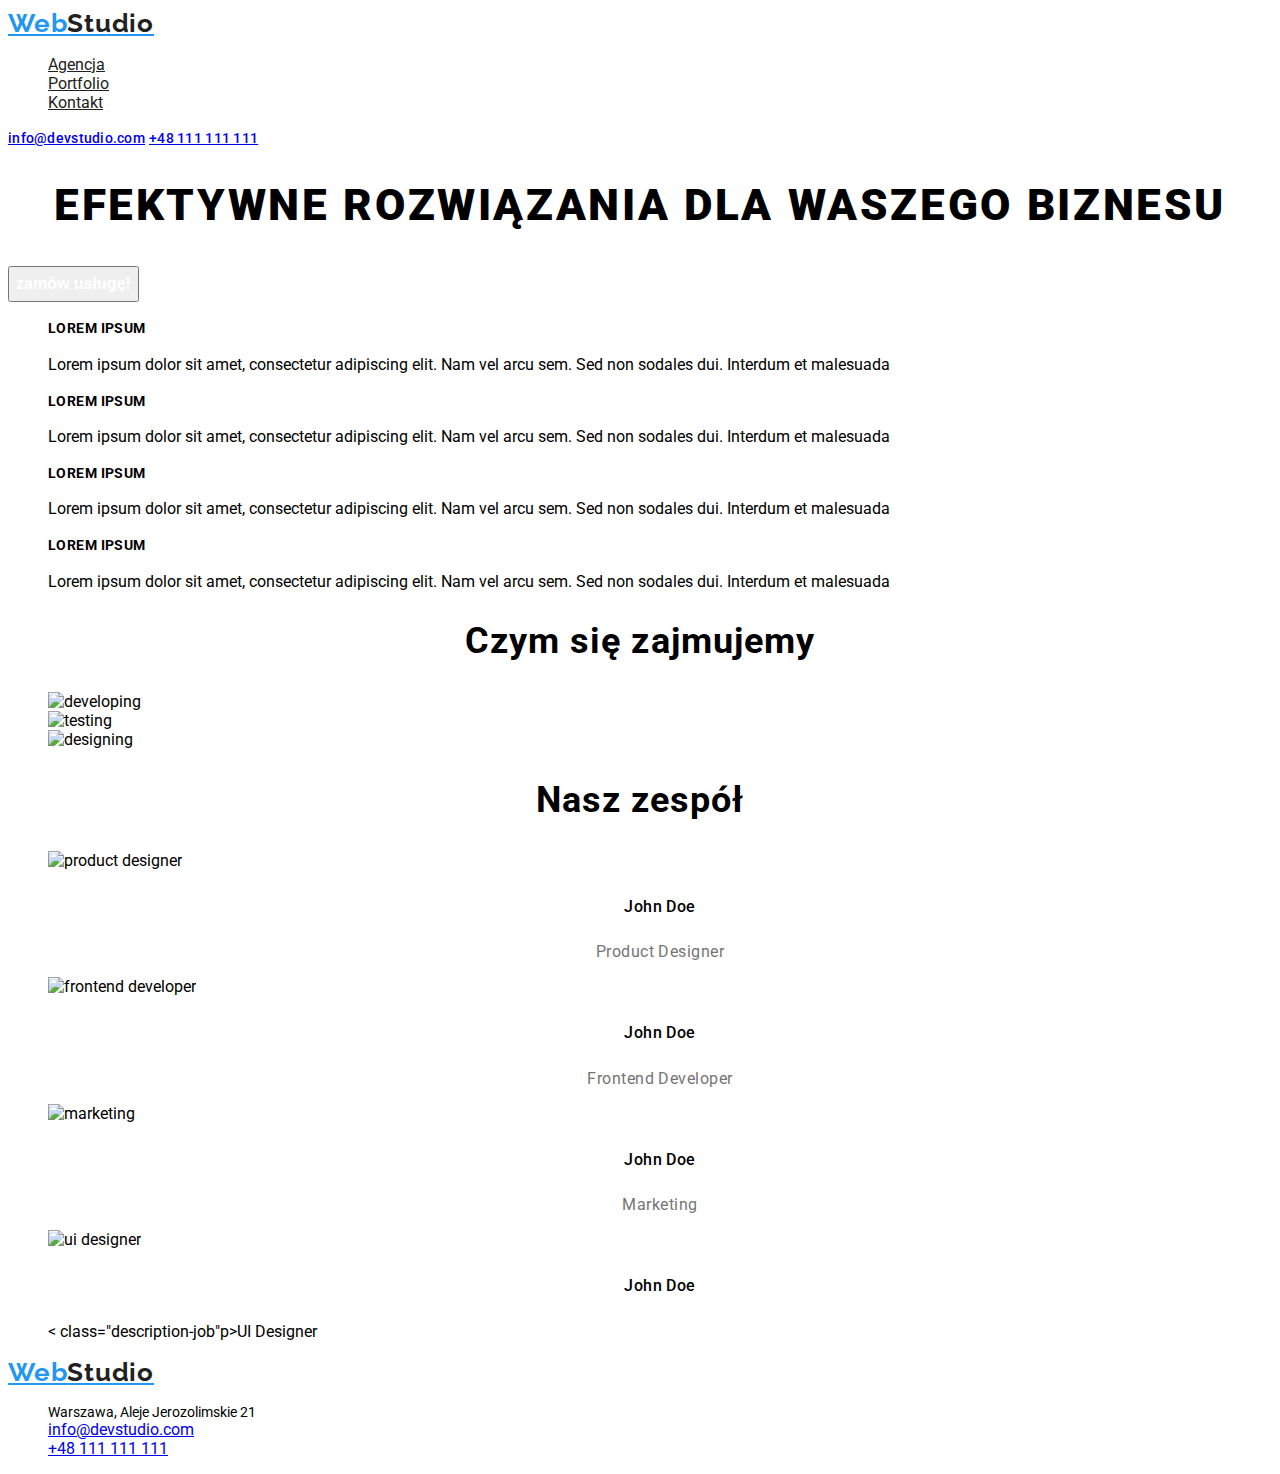
==== index.html @ b5ddb07e "index end" ====
<!DOCTYPE html>
<html lang="en">
<head>
    <meta charset="UTF-8">
    <meta http-equiv="X-UA-Compatible" content="IE=edge">
    <meta name="viewport" content="width=device-width, initial-scale=1.0">
    <link rel="stylesheet" href="/css/style.css">
    <link rel="preconnect" href="https://fonts.googleapis.com">
    <link rel="preconnect" href="https://fonts.gstatic.com" crossorigin>
    <link href="https://fonts.googleapis.com/css2?family=Raleway:wght@700&family=Roboto:wght@400;500;700;900&display=swap" rel="stylesheet"> 
    <title>Studio</title>
</head>
<body>
    <header class="header">
        <nav class="navigation">
            <a class="navigation-logo" href="#">Web<span>Studio</span></a>
            <ul class="navigation-list">
                <li class="navigation-list-item">
                    <a class="navigation-list-link" href="#">Agencja</a></li>
                <li class="navigation-list-item">
                    <a class="navigation-list-link" href="#">Portfolio</a></li>
                <li class="navigation-list-item">
                    <a class="navigation-list-link" href="#">Kontakt</a></li>
            </ul>   
        </nav>
        <a class="contact-top" href="mailto:info@devstudio.com">info@devstudio.com</a>
        <a class="contact-top" href="tel:48111111111">+48 111 111 111</a>
    </header>
    <main>
        <!--HERO-->
        <section>
            <h1>EFEKTYWNE ROZWIĄZANIA DLA WASZEGO BIZNESU</h1>
            <button class="modal-button" type="button">zamów usługę!</button>
        </section>
        <!--Lorem ipsum-->
            <section>
                <ul>
                    <li>
                      <h4>LOREM IPSUM</h4>
                      <p class="decription-lorem">
                        Lorem ipsum dolor sit amet, consectetur adipiscing elit. Nam vel arcu sem. Sed non
                        sodales dui. Interdum et malesuada
                      </p>
                    </li>
                    <li>
                      <h4>LOREM IPSUM</h4>
                      <p class="decription-lorem">
                        Lorem ipsum dolor sit amet, consectetur adipiscing elit. Nam vel arcu sem. Sed non
                        sodales dui. Interdum et malesuada
                      </p>
                    </li>
                    <li>
                      <h4>LOREM IPSUM</h4>
                      <p class="decription-lorem">
                        Lorem ipsum dolor sit amet, consectetur adipiscing elit. Nam vel arcu sem. Sed non
                        sodales dui. Interdum et malesuada
                      </p>
                    </li>
                    <li>
                      <h4>LOREM IPSUM</h4>
                      <p class="decription-lorem">
                        Lorem ipsum dolor sit amet, consectetur adipiscing elit. Nam vel arcu sem. Sed non
                        sodales dui. Interdum et malesuada
                      </p>
                    </li>
                  </ul>
            </section>
            <!--What we do-->
            <section>
                <h2>Czym się zajmujemy</h2>
                <ul><li><img src="images/main_what_we_do/what_we_do_img1.jpg" alt="developing" width="370" height="294"></li>
                <li><img src="images/main_what_we_do/what_we_do_img2.jpg" alt="testing" width="370" height="294"></li>
                <li><img src="images/main_what_we_do/what_we_do-img3.jpg" alt="designing" width="370" height="294"></li>
                </ul>
            </section>
            <!--Our team-->
            <section>
                <h2>Nasz zespół</h2>
                <ul>
                    <li><img src="images/main_our_team/main_product_designer.jpg" alt="product designer" width="270" height="260">
                        <h5 class="employee-name">John Doe</h5>
                        <p class="description-job">Product Designer</p>
                    </li>
                    <li><img src="images/main_our_team/main_frontend_dev.jpg" alt="frontend developer" width="270" height="260">
                        <h5 class="employee-name">John Doe</h5>
                        <p class="description-job">Frontend Developer</p>
                    </li>
                    <li><img src="images/main_our_team/main_marketing.jpg" alt="marketing" width="270" height="260">
                        <h5 class="employee-name">John Doe</h5>
                        <p class="description-job">Marketing</p>
                    </li>
                    <li><img src="images/main_our_team/main_ui_designer.jpg" alt="ui designer" width="270" height="260">
                        <h5 class="employee-name">John Doe</h5>
                        < class="description-job"p>UI Designer</p>
                    </li>
                </ul>
            </section>
    </main>
    <footer>
        <a class="navigation-logo" href="#">Web<span>Studio</span></a>
    <ul>
        <li><address class="address">Warszawa, Aleje Jerozolimskie 21</address></li>
        <li><a href="mailto:info@devstudio.com">info@devstudio.com</a></li>
        <li><a href="tel:48111111111">+48 111 111 111</a></li>
    </ul>
    </footer>

</body>
</html>
---- css/style.css ----
:root {
  --main-font: "Roboto", sans-serif;
  --secondary-font: "Raleway", sans-serif;
  --main-color: #212121;
}

body {
  font-family: var(--main-font);
}
/* =======COMPONENTS======= */

.modal-button {
  font-style: normal;
  font-weight: 700;
  font-size: 16px;
  line-height: 1.87;
  color: #ffffff;
  cursor: pointer;
}
.modal-button:hover {
  color: #2196f3;
}
.contact {
  font-weight: 500;
  font-size: 14px;
  line-height: 1.142;
  letter-spacing: 0.02em;
  color: #2196f3;
}

.description-lorem {
  font-style: normal;
  font-weight: normal;
  font-size: 14px;
  line-height: 171%;
  letter-spacing: 0.03em;
  color: #757575;
}
/* =======END COMPONENTS=== */
/* HEADER */
.navigation-logo {
  font-family: Raleway;
  font-weight: bold;
  font-size: 26px;
  line-height: 31px;
  letter-spacing: 0.03em;
  color: #2196f3;
}
span {
  color: var(--main-color);
}
.navigation-list-link {
  color: var(--main-color);
}
.navigation-list-link:hover,
.navigation-list-link:focus,
.contact:hover,
.contact:focus {
  color: #2196f3;
}
.contact-top {
  font-weight: 500;
  line-height: 16px;
  letter-spacing: 0.02em;
}

/* END HEADER */

h1 {
  font-family: var(--main-color);
  font-weight: 900;
  font-size: 44px;
  line-height: 1.36;
  text-align: center;
  letter-spacing: 0.06em;
  text-transform: uppercase;
  /*color: #ffffff*/
}

h2 {
  font-weight: bold;
  font-size: 36px;
  line-height: 42px;
  text-align: center;
  letter-spacing: 0.03em;
}

h4 {
  font-family: Roboto;
  font-weight: bold;
  font-size: 14px;
  line-height: 16px;
  letter-spacing: 0.03em;
  text-transform: uppercase;
}

.employee-name {
  font-weight: 500;
  font-size: 16px;
  line-height: 19px;
  text-align: center;
  letter-spacing: 0.03em;
}
.description-job {
  font-size: 16px;
  line-height: 19px;
  text-align: center;
  letter-spacing: 0.03em;
  color: #757575;
}
ul {
  list-style-type: none;
}

.contact,
.address,
.contact-top {
  font-style: normal;
  font-size: 14px;
}
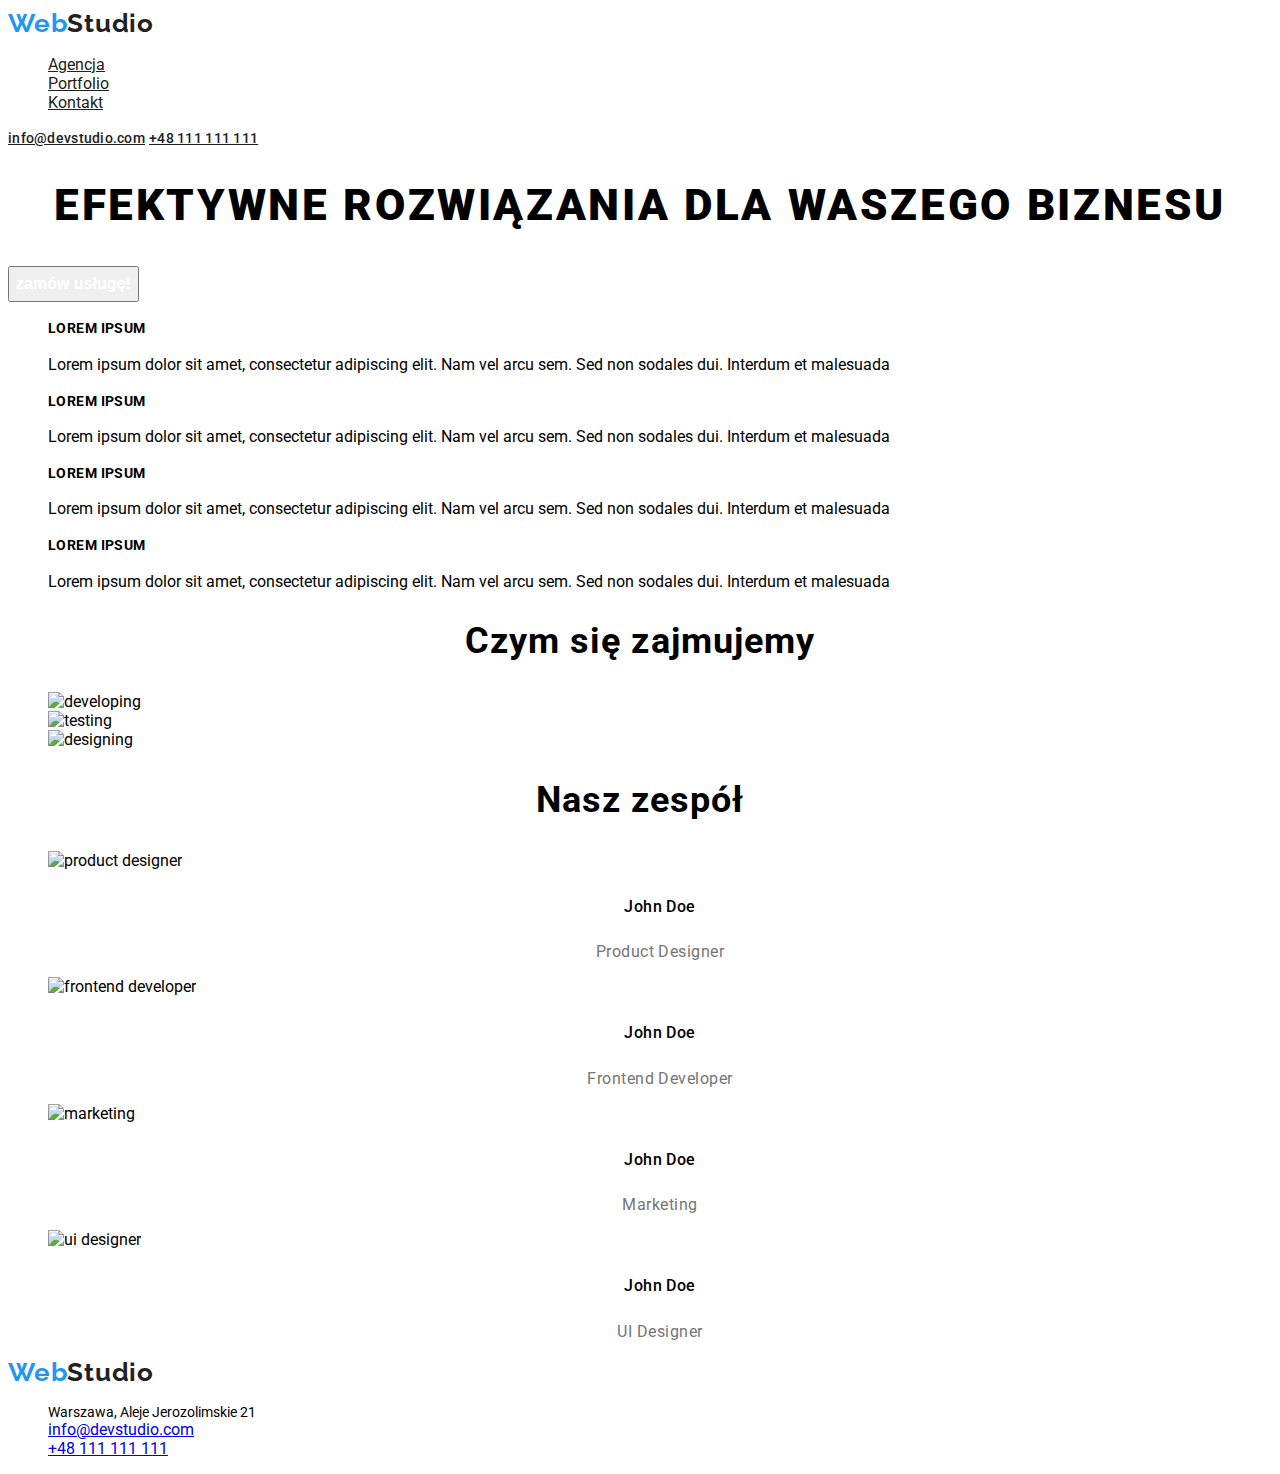
==== commit 5cf106b5: "final-candidate" ====
--- a/index.html
+++ b/index.html
@@ -16,9 +16,9 @@
             <a class="navigation-logo" href="#">Web<span>Studio</span></a>
             <ul class="navigation-list">
                 <li class="navigation-list-item">
-                    <a class="navigation-list-link" href="#">Agencja</a></li>
+                    <a class="navigation-list-link" href="/index.html">Agencja</a></li>
                 <li class="navigation-list-item">
-                    <a class="navigation-list-link" href="#">Portfolio</a></li>
+                    <a class="navigation-list-link" href="/portfolio.html">Portfolio</a></li>
                 <li class="navigation-list-item">
                     <a class="navigation-list-link" href="#">Kontakt</a></li>
             </ul>   
@@ -91,7 +91,7 @@
                     </li>
                     <li><img src="images/main_our_team/main_ui_designer.jpg" alt="ui designer" width="270" height="260">
                         <h5 class="employee-name">John Doe</h5>
-                        < class="description-job"p>UI Designer</p>
+                        <p class="description-job"p>UI Designer</p>
                     </li>
                 </ul>
             </section>
--- a/css/style.css
+++ b/css/style.css
@@ -45,6 +45,7 @@
   line-height: 31px;
   letter-spacing: 0.03em;
   color: #2196f3;
+  text-decoration: none;
 }
 span {
   color: var(--main-color);
@@ -52,16 +53,19 @@
 .navigation-list-link {
   color: var(--main-color);
 }
-.navigation-list-link:hover,
-.navigation-list-link:focus,
-.contact:hover,
-.contact:focus {
-  color: #2196f3;
-}
 .contact-top {
   font-weight: 500;
   line-height: 16px;
   letter-spacing: 0.02em;
+  color: var(--main-color);
+}
+.navigation-list-link:hover,
+.navigation-list-link:focus,
+.contact:hover,
+.contact:focus,
+.contact-top:hover,
+.contact-top:focus {
+  color: #2196f3;
 }
 
 /* END HEADER */
@@ -83,6 +87,13 @@
   line-height: 42px;
   text-align: center;
   letter-spacing: 0.03em;
+}
+
+h3 {
+  font-weight: bold;
+  font-size: 18px;
+  line-height: 200%;
+  letter-spacing: 0.06em;
 }
 
 h4 {
@@ -108,6 +119,12 @@
   letter-spacing: 0.03em;
   color: #757575;
 }
+.description-portfolio {
+  font-size: 16px;
+  line-height: 187%;
+  letter-spacing: 0.03em;
+  color: #757575;
+}
 ul {
   list-style-type: none;
 }
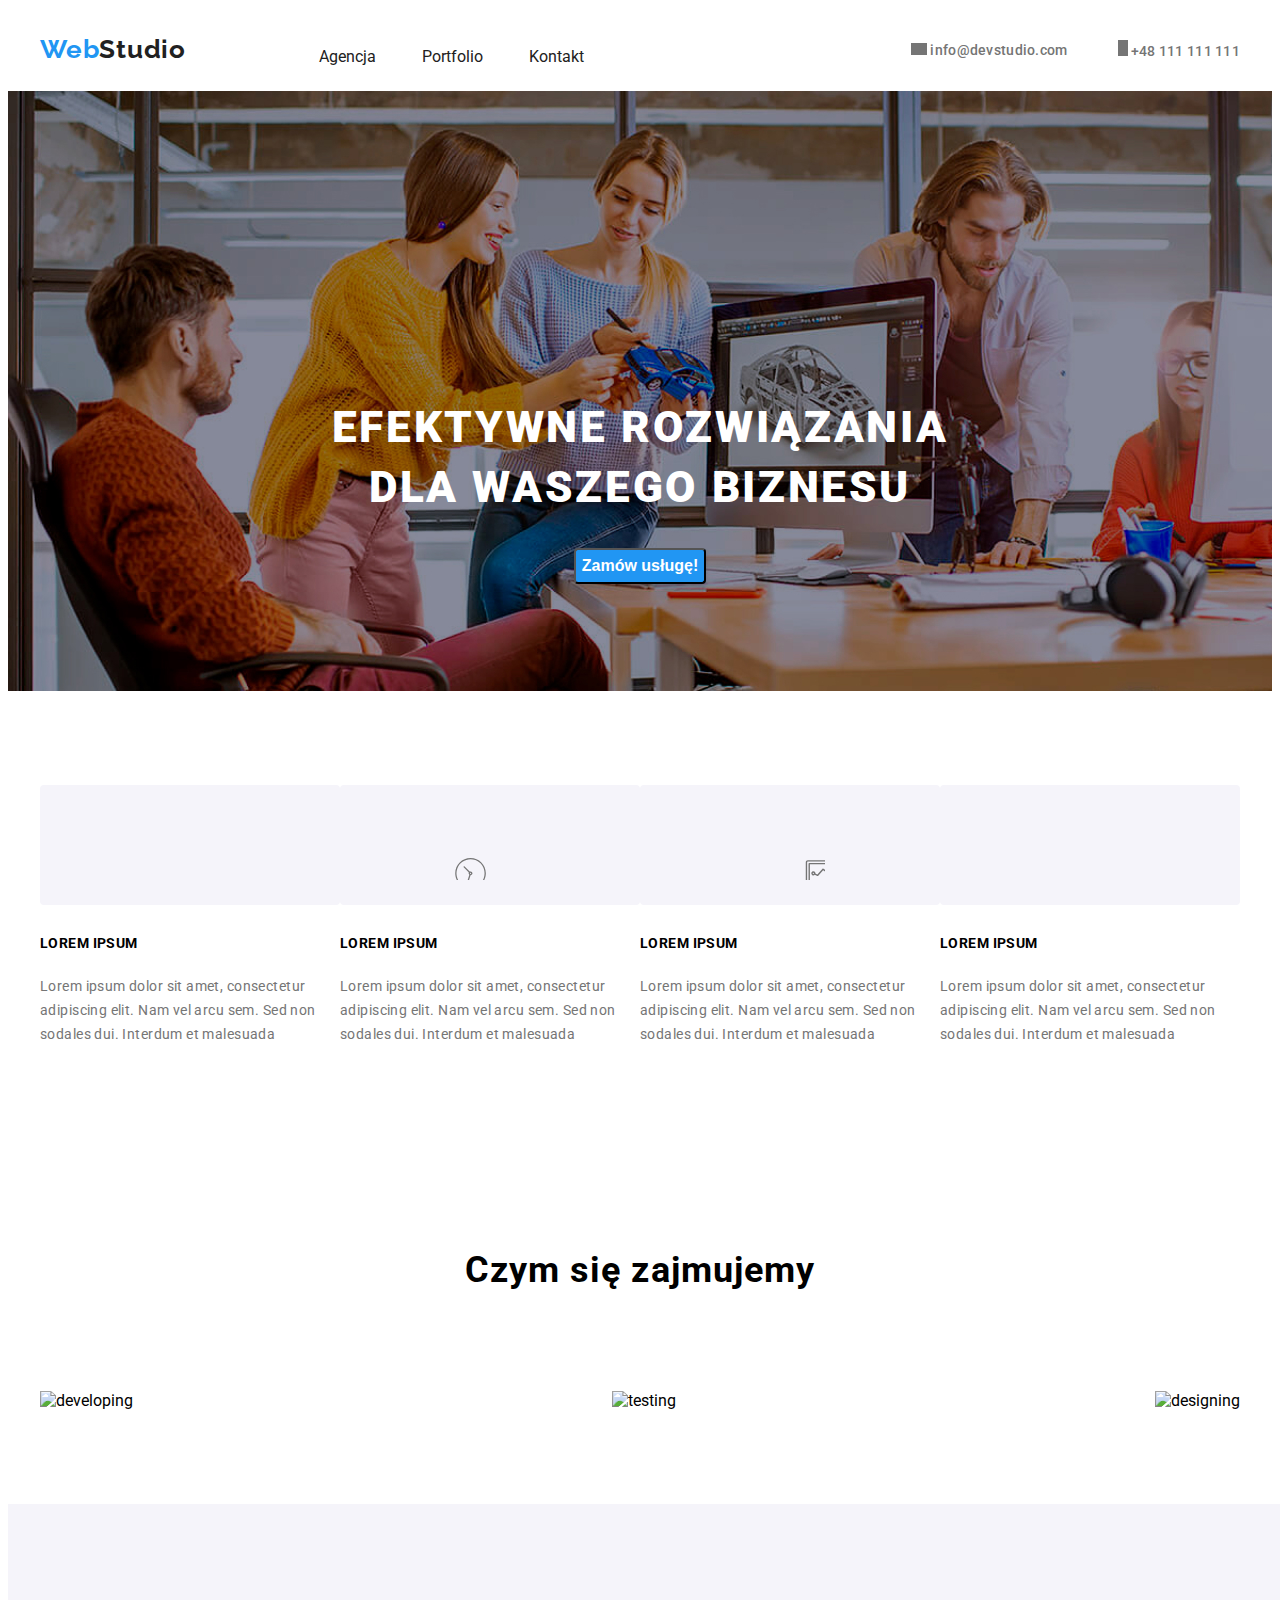
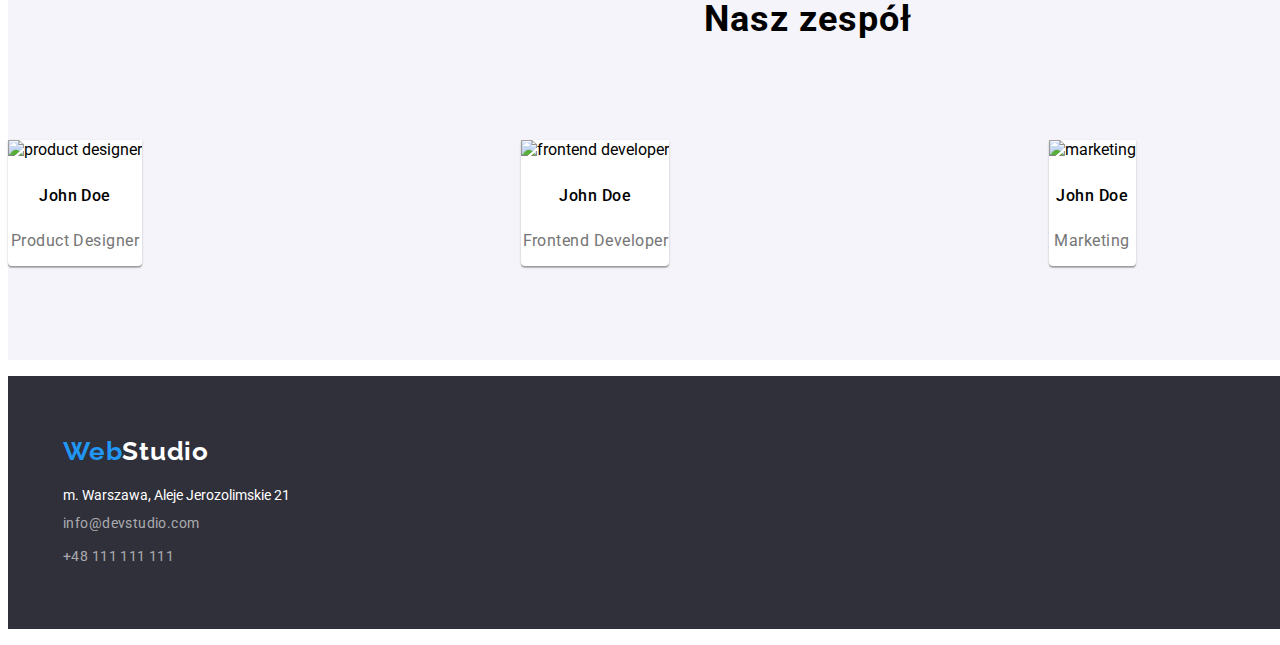
==== commit 577f7729: "update" ====
--- a/index.html
+++ b/index.html
@@ -1,109 +1,153 @@
 <!DOCTYPE html>
 <html lang="en">
+
 <head>
     <meta charset="UTF-8">
     <meta http-equiv="X-UA-Compatible" content="IE=edge">
     <meta name="viewport" content="width=device-width, initial-scale=1.0">
+    <link rel="stylesheet" href="node_modules/modern-normalize/modern-normalize.css">
     <link rel="stylesheet" href="/css/style.css">
     <link rel="preconnect" href="https://fonts.googleapis.com">
     <link rel="preconnect" href="https://fonts.gstatic.com" crossorigin>
-    <link href="https://fonts.googleapis.com/css2?family=Raleway:wght@700&family=Roboto:wght@400;500;700;900&display=swap" rel="stylesheet"> 
+    <link
+        href="https://fonts.googleapis.com/css2?family=Raleway:wght@700&family=Roboto:wght@400;500;700;900&display=swap"
+        rel="stylesheet">
     <title>Studio</title>
 </head>
+
 <body>
     <header class="header">
-        <nav class="navigation">
+        <div class="container">
             <a class="navigation-logo" href="#">Web<span>Studio</span></a>
-            <ul class="navigation-list">
-                <li class="navigation-list-item">
-                    <a class="navigation-list-link" href="/index.html">Agencja</a></li>
-                <li class="navigation-list-item">
-                    <a class="navigation-list-link" href="/portfolio.html">Portfolio</a></li>
-                <li class="navigation-list-item">
-                    <a class="navigation-list-link" href="#">Kontakt</a></li>
-            </ul>   
-        </nav>
-        <a class="contact-top" href="mailto:info@devstudio.com">info@devstudio.com</a>
-        <a class="contact-top" href="tel:48111111111">+48 111 111 111</a>
+            <nav class="navigation">
+                <ul class="navigation-list">
+                    <li class="navigation-list-item">
+                        <a class="navigation-list-link" href="/index.html">Agencja</a>
+                    </li>
+                    <li class="navigation-list-item">
+                        <a class="navigation-list-link" href="/portfolio.html">Portfolio</a>
+                    </li>
+                    <li class="navigation-list-item">
+                        <a class="navigation-list-link" href="#">Kontakt</a>
+                    </li>
+                </ul>
+            </nav>
+
+            <a class="email" href="mailto:info@devstudio.com">
+                <svg class="icon-header-mail">
+                    <use href="images/sprite.svg#mail-envelope-closed"></use>
+                </svg> info@devstudio.com</a>
+
+            <a class="phone" href="tel:48111111111">
+                <svg class="icon-header-phone">
+                    <use xlink:href="images/sprite.svg#Vector1"></use>
+                </svg> +48 111 111 111</a>
+        </div>
     </header>
     <main>
         <!--HERO-->
-        <section>
+        <section class="main-front">
             <h1>EFEKTYWNE ROZWIĄZANIA DLA WASZEGO BIZNESU</h1>
-            <button class="modal-button" type="button">zamów usługę!</button>
+            <button class="modal-button" type="button">Zamów usługę!</button>
         </section>
         <!--Lorem ipsum-->
-            <section>
-                <ul>
+        <section class="section">
+            <div class="container">
+                <ul class="separated-list">
                     <li>
-                      <h4>LOREM IPSUM</h4>
-                      <p class="decription-lorem">
-                        Lorem ipsum dolor sit amet, consectetur adipiscing elit. Nam vel arcu sem. Sed non
-                        sodales dui. Interdum et malesuada
-                      </p>
+                        <div class="lorem-icon-box">
+                            <svg class="lorem-icon"><use xlink:href="/images/sprite.svg#telescope"></use></svg>
+                        </div>
+                        <h4>LOREM IPSUM</h4>
+                        <p class="decription-lorem">
+                            Lorem ipsum dolor sit amet, consectetur adipiscing elit. Nam vel arcu sem. Sed non
+                            sodales dui. Interdum et malesuada
+                        </p>
                     </li>
                     <li>
-                      <h4>LOREM IPSUM</h4>
-                      <p class="decription-lorem">
-                        Lorem ipsum dolor sit amet, consectetur adipiscing elit. Nam vel arcu sem. Sed non
-                        sodales dui. Interdum et malesuada
-                      </p>
+                        <div class="lorem-icon-box">
+                            <svg class="lorem-icon"><use xlink:href="images/sprite.svg#Vector"></use></svg>
+                        </div>
+                        <h4>LOREM IPSUM</h4>
+                        <p class="decription-lorem">
+                            Lorem ipsum dolor sit amet, consectetur adipiscing elit. Nam vel arcu sem. Sed non
+                            sodales dui. Interdum et malesuada
+                        </p>
                     </li>
                     <li>
-                      <h4>LOREM IPSUM</h4>
-                      <p class="decription-lorem">
-                        Lorem ipsum dolor sit amet, consectetur adipiscing elit. Nam vel arcu sem. Sed non
-                        sodales dui. Interdum et malesuada
-                      </p>
+                        <div class="lorem-icon-box">
+                            <svg class="lorem-icon"><use xlink:href="images/sprite.svg#Vector-1"></use></svg>
+                        </div>
+                        <h4>LOREM IPSUM</h4>
+                        <p class="decription-lorem">
+                            Lorem ipsum dolor sit amet, consectetur adipiscing elit. Nam vel arcu sem. Sed non
+                            sodales dui. Interdum et malesuada
+                        </p>
                     </li>
                     <li>
-                      <h4>LOREM IPSUM</h4>
-                      <p class="decription-lorem">
-                        Lorem ipsum dolor sit amet, consectetur adipiscing elit. Nam vel arcu sem. Sed non
-                        sodales dui. Interdum et malesuada
-                      </p>
-                    </li>
-                  </ul>
-            </section>
-            <!--What we do-->
-            <section>
-                <h2>Czym się zajmujemy</h2>
-                <ul><li><img src="images/main_what_we_do/what_we_do_img1.jpg" alt="developing" width="370" height="294"></li>
-                <li><img src="images/main_what_we_do/what_we_do_img2.jpg" alt="testing" width="370" height="294"></li>
-                <li><img src="images/main_what_we_do/what_we_do-img3.jpg" alt="designing" width="370" height="294"></li>
-                </ul>
-            </section>
-            <!--Our team-->
-            <section>
-                <h2>Nasz zespół</h2>
-                <ul>
-                    <li><img src="images/main_our_team/main_product_designer.jpg" alt="product designer" width="270" height="260">
-                        <h5 class="employee-name">John Doe</h5>
-                        <p class="description-job">Product Designer</p>
-                    </li>
-                    <li><img src="images/main_our_team/main_frontend_dev.jpg" alt="frontend developer" width="270" height="260">
-                        <h5 class="employee-name">John Doe</h5>
-                        <p class="description-job">Frontend Developer</p>
-                    </li>
-                    <li><img src="images/main_our_team/main_marketing.jpg" alt="marketing" width="270" height="260">
-                        <h5 class="employee-name">John Doe</h5>
-                        <p class="description-job">Marketing</p>
-                    </li>
-                    <li><img src="images/main_our_team/main_ui_designer.jpg" alt="ui designer" width="270" height="260">
-                        <h5 class="employee-name">John Doe</h5>
-                        <p class="description-job"p>UI Designer</p>
+                        <div class="lorem-icon-box">
+                            <svg class="lorem-icon"><use xlink:href="images/sprite.svg#envelope"></use></svg>
+                        </div>
+                        <h4>LOREM IPSUM</h4>
+                        <p class="decription-lorem">
+                            Lorem ipsum dolor sit amet, consectetur adipiscing elit. Nam vel arcu sem. Sed non
+                            sodales dui. Interdum et malesuada
+                        </p>
                     </li>
                 </ul>
-            </section>
+            </div>
+        </section>
+        <!--What we do-->
+        <section class="section container">
+            <h2>Czym się zajmujemy</h2>
+            <ul class="separated-list">
+                <li class="what-we-do-img"><img src="images/main_what_we_do/what_we_do_img1.jpg" alt="developing"
+                        width="370" height="294"></li>
+                <li class="what-we-do-img"><img src="images/main_what_we_do/what_we_do_img2.jpg" alt="testing"
+                        width="370" height="294"></li>
+                <li class="what-we-do-img"><img src="images/main_what_we_do/what_we_do-img3.jpg" alt="designing"
+                        width="370" height="294"></li>
+            </ul>
+        </section>
+        <!--Our team-->
+        <section class="our-team container section">
+            <h2>Nasz zespół</h2>
+            <ul class="separated-list">
+                <li class="team-person"><img src="images/main_our_team/main_product_designer.jpg" alt="product designer"
+                        width="270" height="260">
+                    <h5 class="employee-name">John Doe</h5>
+                    <p class="description-job">Product Designer</p>
+                </li>
+                <li class="team-person"><img src="images/main_our_team/main_frontend_dev.jpg" alt="frontend developer"
+                        width="270" height="260">
+                    <h5 class="employee-name">John Doe</h5>
+                    <p class="description-job">Frontend Developer</p>
+                </li>
+                <li class="team-person"><img src="images/main_our_team/main_marketing.jpg" alt="marketing" width="270"
+                        height="260">
+                    <h5 class="employee-name">John Doe</h5>
+                    <p class="description-job">Marketing</p>
+                </li>
+                <li class="team-person"><img src="images/main_our_team/main_ui_designer.jpg" alt="ui designer"
+                        width="270" height="260">
+                    <h5 class="employee-name">John Doe</h5>
+                    <p class="description-job" p>UI Designer</p>
+                </li>
+            </ul>
+        </section>
     </main>
-    <footer>
-        <a class="navigation-logo" href="#">Web<span>Studio</span></a>
-    <ul>
-        <li><address class="address">Warszawa, Aleje Jerozolimskie 21</address></li>
-        <li><a href="mailto:info@devstudio.com">info@devstudio.com</a></li>
-        <li><a href="tel:48111111111">+48 111 111 111</a></li>
-    </ul>
+    <footer class="footer">
+        <ul>
+            <li class="footer-item"><a class="logo-bottom" href="#">Web<span class="span-bottom">Studio</span></a></li>
+            <li class="footer-item">
+                <address class="address">m. Warszawa, Aleje Jerozolimskie 21</address>
+            </li>
+            <li class="footer-item"><a class="footer-contact" href="mailto:info@devstudio.com">info@devstudio.com</a>
+            </li>
+            <li class="footer-item"><a class="footer-contact" href="tel:48111111111">+48 111 111 111</a></li>
+        </ul>
     </footer>
 
 </body>
+
 </html>--- a/css/style.css
+++ b/css/style.css
@@ -6,6 +6,7 @@
 
 body {
   font-family: var(--main-font);
+  background: #ffffff;
 }
 /* =======COMPONENTS======= */
 
@@ -16,10 +17,15 @@
   line-height: 1.87;
   color: #ffffff;
   cursor: pointer;
-}
-.modal-button:hover {
-  color: #2196f3;
-}
+  background: #2196f3;
+  align-items: center;
+  justify-content: center;
+  text-align: center;
+  display: inline-block;
+  box-shadow: 0px 4px 4px rgba(0, 0, 0, 0.15);
+  border-radius: 4px;
+}
+
 .contact {
   font-weight: 500;
   font-size: 14px;
@@ -36,40 +42,113 @@
   letter-spacing: 0.03em;
   color: #757575;
 }
+.main-front {
+  display: flex;
+  flex-direction: column;
+  height: 600px;
+  align-items: center;
+  margin: 0 auto;
+  justify-content: center;
+  background-image: url("../images/background.jpg"),
+  linear-gradient(
+    rgba(47, 48, 58, 0.4),
+    rgba(47, 48, 58, 0.4));
+}
+
+.container {
+  width: 1200px;
+  padding: 0 0;
+  margin: 0 auto;
+}
+
+.header .container {
+  display: flex;
+  align-items: center;
+}
 /* =======END COMPONENTS=== */
 /* HEADER */
-.navigation-logo {
+.navigation-logo,
+.logo-bottom {
   font-family: Raleway;
   font-weight: bold;
   font-size: 26px;
   line-height: 31px;
   letter-spacing: 0.03em;
   color: #2196f3;
-  text-decoration: none;
+  padding-top: 24px;
+  padding-bottom: 25px;
+  margin-right: 93px;
 }
 span {
   color: var(--main-color);
 }
 .navigation-list-link {
   color: var(--main-color);
-}
-.contact-top {
+  height: 16px;
+}
+.email,
+.phone {
   font-weight: 500;
   line-height: 16px;
   letter-spacing: 0.02em;
-  color: var(--main-color);
-}
+  color: #757575;
+}
+
+.email {
+  margin-left: auto;
+  margin-right: 50px;
+}
+
 .navigation-list-link:hover,
 .navigation-list-link:focus,
 .contact:hover,
 .contact:focus,
-.contact-top:hover,
-.contact-top:focus {
+.email:hover,
+.email:focus,
+.phone:hover,
+.phone:focus {
   color: #2196f3;
 }
 
+.email,
+.phone {
+  padding-top: 32px;
+  padding-bottom: 32px;
+}
+.navigation-list-item {
+  padding-top: 14px;
+}
+
+.navigation-list {
+  display: flex;
+  list-style: none;
+}
+
+.navigation-list-item:not(:last-child) {
+  margin-right: 46px;
+}
+
+.icon-header-mail {
+  width: 16px;
+  height: 12px;
+  background: #757575;
+}
+.icon-header-phone {
+  width: 10px;
+  height: 16px;
+  background-color: #757575;
+}
 /* END HEADER */
-
+a {
+  text-decoration: none;
+}
+h1,
+h2,
+h3,
+h4 {
+  margin: 0;
+  padding: 0;
+}
 h1 {
   font-family: var(--main-color);
   font-weight: 900;
@@ -78,7 +157,10 @@
   text-align: center;
   letter-spacing: 0.06em;
   text-transform: uppercase;
-  /*color: #ffffff*/
+  color: #ffffff;
+  padding: 200px 0 30px;
+  width: 692px;
+  margin: 0 auto;
 }
 
 h2 {
@@ -87,24 +169,73 @@
   line-height: 42px;
   text-align: center;
   letter-spacing: 0.03em;
+  padding-bottom: 50px;
 }
 
 h3 {
+  font-weight: 700;
+  font-size: 18px;
+  line-height: 2;
+  letter-spacing: 0.06em;
+  padding-top: 20px;
+  padding-left: 24px;
+}
+
+h4 {
   font-weight: bold;
-  font-size: 18px;
-  line-height: 200%;
-  letter-spacing: 0.06em;
-}
-
-h4 {
-  font-family: Roboto;
-  font-weight: bold;
   font-size: 14px;
   line-height: 16px;
   letter-spacing: 0.03em;
   text-transform: uppercase;
-}
-
+  padding-bottom: 10px;
+}
+h4:not(:last-child) {
+  padding-right: 30px;
+}
+.lorem-icon-box{
+  display: flex;
+	align-items: center;
+	justify-content: center;
+	height: 120px;
+	background-color: #f5f4fa;
+	margin-bottom: 30px;
+	border-radius: 4px;
+}
+
+.lorem-icon{
+  width: 70px;
+	height: 70px;
+}
+.decription-lorem {
+  font-size: 14px;
+  line-height: 171%;
+  letter-spacing: 0.03em;
+  color: #757575;
+}
+.what-we-do-img {
+  padding-top: 50px;
+}
+
+ul {
+  list-style-type: none;
+}
+
+.section {
+  padding-top: 94px;
+  padding-bottom: 94px;
+}
+
+.our-team {
+  background: #f5f4fa;
+  width: 1600px;
+}
+.team-person {
+  background-color: #ffffff;
+  margin-top: 50px;
+  box-shadow: 0px 1px 3px rgba(0, 0, 0, 0.12), 0px 1px 1px rgba(0, 0, 0, 0.14),
+		0px 2px 1px rgba(0, 0, 0, 0.2);
+	border-radius: 0px 0px 4px 4px;
+}
 .employee-name {
   font-weight: 500;
   font-size: 16px;
@@ -124,14 +255,97 @@
   line-height: 187%;
   letter-spacing: 0.03em;
   color: #757575;
-}
-ul {
-  list-style-type: none;
+  padding-top: 4px;
+  padding-bottom: 20px;
+  padding-left: 24px;
+}
+
+.separated-list {
+  margin: 0;
+  padding: 0;
+  display: flex;
+  justify-content: space-between;
 }
 
 .contact,
 .address,
-.contact-top {
+.email,
+.phone {
   font-style: normal;
   font-size: 14px;
 }
+.address {
+  color: #ffffff;
+}
+
+footer {
+  background: #2f303a;
+  width: 1600px;
+  padding: 0 15px;
+  margin: 0 auto;
+}
+.footer-contact {
+  font-family: Roboto;
+  font-size: 14px;
+  line-height: 171%;
+  letter-spacing: 0.03em;
+  color: rgba(255, 255, 255, 0.6);
+}
+.footer-item:not(:first-child) {
+  padding-bottom: 9px;
+}
+.footer-item:first-child {
+  padding-top: 60px;
+  padding-bottom: 20px;
+}
+.footer-item:last-child {
+  padding-bottom: 60px;
+}
+.footer-item {
+  list-style: none;
+}
+.span-bottom {
+  color: #ffffff;
+}
+.portfolio-button {
+  background: #f5f4fa;
+  border-radius: 4px;
+  width: 121px;
+  height: 38px;
+  border: none;
+  padding: 6px 22px 6px 22px;
+}
+.portfolio-button:hover {
+  color: #ffffff;
+  background: #2196f3;
+  box-shadow: 0px 3px 1px rgba(0, 0, 0, 0.1), 0px 1px 2px rgba(0, 0, 0, 0.08),
+    0px 2px 2px rgba(0, 0, 0, 0.12);
+  border-radius: 4px;
+}
+
+.portfolio-category:not(:last-child) {
+  padding-right: 8px;
+}
+.portfolio-menu {
+  display: flex;
+  flex-wrap: wrap;
+  list-style: none;
+  justify-content: center;
+}
+
+.portfolio-list {
+  display: flex;
+  flex-wrap: wrap;
+  justify-content: space-between;
+}
+
+.portfolio-item2 {
+  margin-top: 30px;
+}
+.decription-portfolio {
+  padding-left: 24px;
+}
+
+.portfolio-item:hover {
+	box-shadow: 0px 1px 1px rgba(0, 0, 0, 0.12), 0px 4px 4px rgba(0, 0, 0, 0.06),
+		1px 4px 6px rgba(0, 0, 0, 0.16);